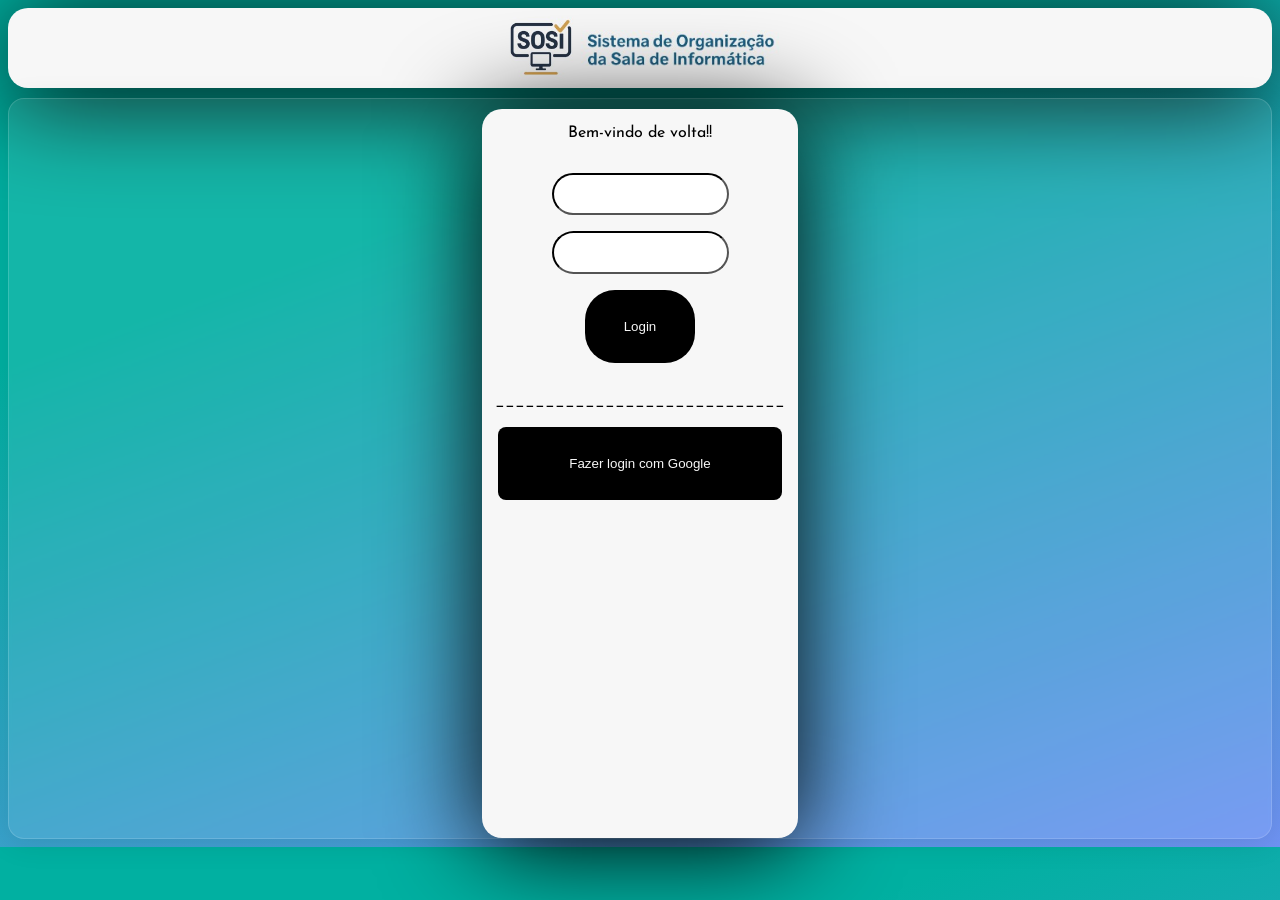
==== FrontEnd/Login/index.html @ f2020dcb "add frontendo" ====
<!DOCTYPE html>
<html>
    <head>
        <title>Projeto Sosi login</title>
        <link rel="stylesheet" href="./style.css">
        <link rel="script" href="script.js">
    </head>

    <header>
        <img src="../imsource/icon.png" class="img"> <img src="../imsource/desc.jpeg" class="img2">
    </header>

    <body>
        <div class="vidro">
            <div class="inside">
                <p>Bem-vindo de volta!!</p>
                <br>
                <input type="email" class="inp"><br>
                <input type="password" class="inp"><br>
                <button class="button" onclick="check()">Login</button>
                <br>
                <p>_____________________________</p>
                <button class="fazerL">Fazer login com Google</button>
            </div>
    </body>

    <footer>

    </footer>
</html>
---- FrontEnd/Login/style.css ----
@import url('https://fonts.googleapis.com/css2?family=Bytesized&family=Josefin+Sans:ital,wght@0,100..700;1,100..700&family=Micro+5&family=Zalando+Sans+Expanded:ital,wght@0,200..900;1,200..900&display=swap');
html{
    font-family: 'Josefin Sans';
}
body {
    text-align: center;
    background: #6F93F3;
    background: linear-gradient(340deg, rgba(111, 147, 243, 1) 0%, rgba(1, 176, 161, 1) 72%);
}

header{
    background-color: rgba(247, 247, 247, 1);
    height: 80px;
    border-radius: 20px;
    box-shadow: 0px 10px 100px black;
    display: flex;
    align-items: center;
    justify-content: center;
}


.inside {
    background-color: rgba(247, 247, 247, 1);
    height: 81vh;
    border-radius: 20px;
    box-shadow: 0px 10px 100px black;
    width: 25%;
    margin-top: 10px;
    display: flex;
    flex-direction: column;
    justify-content: flex-start;
    flex-wrap: nowrap;
    align-items: center;
}
.vidro {
    background: rgba(255, 255, 255, 0.08);
    border-radius: 16px;
    box-shadow: 0 4px 30px rgba(0, 0, 0, 0.1);
    backdrop-filter: blur(1.9px);
    -webkit-backdrop-filter: blur(1.9px);
    border: 1px solid rgba(255, 255, 255, 0.15);
    display: flex;
    flex-direction: column;
    justify-content: center;
    align-items: center;
    margin-top: 10px;
}
.inp{
    height: 5%;
    border-color: black;
    border-radius: 50px;
}
.button{
    background-color: black;
    color: rgba(247, 247, 247, 1);
    border-radius: 30px;
    height: 10%;
    width: 35%;
    border: black;
}

.button:hover{
    cursor: pointer;
    animation: Log, 5s, linear;
    
}

@keyframes Log {
    0% {border-color: #6F93F3; 
        border-color: linear-gradient(340deg, rgba(111, 147, 243, 1) 0%, rgba(1, 176, 161, 1) 72%);}
    50% {border-color: #ff0554; 
        border-color: linear-gradient(340deg, rgb(206, 0, 110) 0%, rgb(235, 62, 163) 72%);}
    
    }

.fazerL {
    background-color: black;
    color: rgba(247, 247, 247, 1);
    border-radius: 8px;
    height: 10%;
    width: 90%;
    border: black;
}

.troço{
    position: absolute;
    background-color: white;
    height: 450px;
    opacity: 0.9;
    background: linear-gradient(173deg, rgba(136, 255, 255, 1) 0%, rgb(22, 54, 210) 100%);
    border-radius: 20px;
    width: 720px;
    box-shadow: 0px 5px 10px rgba(0, 0, 0, 0.34);
    top: 25%;
    right: 20%;
}

.cont {
    border: transparent;
    position: absolute;
    top: 6%;
    right: 22%;
    height: 30px;
    border-radius: 20px;
    box-shadow: 0px 5px 10px rgba(0, 0, 0, 0.34);
}

.img {
    height: 100%;
}

.img2 {
    height: 45%;
}


@media (max-width: 500px) {
    .inside {
    background-color: rgba(247, 247, 247, 1);
    height: 81vh;
    border-radius: 20px;
    box-shadow: 0px 10px 100px black;
    width: 25%;
    margin-top: 10px;
    display: flex;
    flex-direction: column;
    justify-content: flex-start;
    flex-wrap: nowrap;
    align-items: center;
}
.vidro {
    background: rgba(255, 255, 255, 0.08);
    border-radius: 16px;
    box-shadow: 0 4px 30px rgba(0, 0, 0, 0.1);
    backdrop-filter: blur(1.9px);
    -webkit-backdrop-filter: blur(1.9px);
    border: 1px solid rgba(255, 255, 255, 0.15);
    display: flex;
    flex-direction: column;
    justify-content: center;
    align-items: center;
    margin-top: 10px;
}
.inp{
    height: 5%;
    border-color: black;
    border-radius: 50px;
}
.button{
    background-color: black;
    color: rgba(247, 247, 247, 1);
    border-radius: 30px;
    height: 10%;
    width: 35%;
    border: black;
}

.fazerL {
    background-color: black;
    color: rgba(247, 247, 247, 1);
    border-radius: 8px;
    height: 10%;
    width: 90%;
    border: black;
}

.troço{
    position: absolute;
    background-color: white;
    height: 450px;
    opacity: 0.9;
    background: linear-gradient(173deg, rgba(136, 255, 255, 1) 0%, rgb(22, 54, 210) 100%);
    border-radius: 20px;
    width: 720px;
    box-shadow: 0px 5px 10px rgba(0, 0, 0, 0.34);
    top: 25%;
    right: 20%;
}

.cont {
    border: transparent;
    position: absolute;
    top: 6%;
    right: 22%;
    height: 30px;
    border-radius: 20px;
    box-shadow: 0px 5px 10px rgba(0, 0, 0, 0.34);
}

.img {
    height: 100%;
}

.img2 {
    height: 45%;
}

}
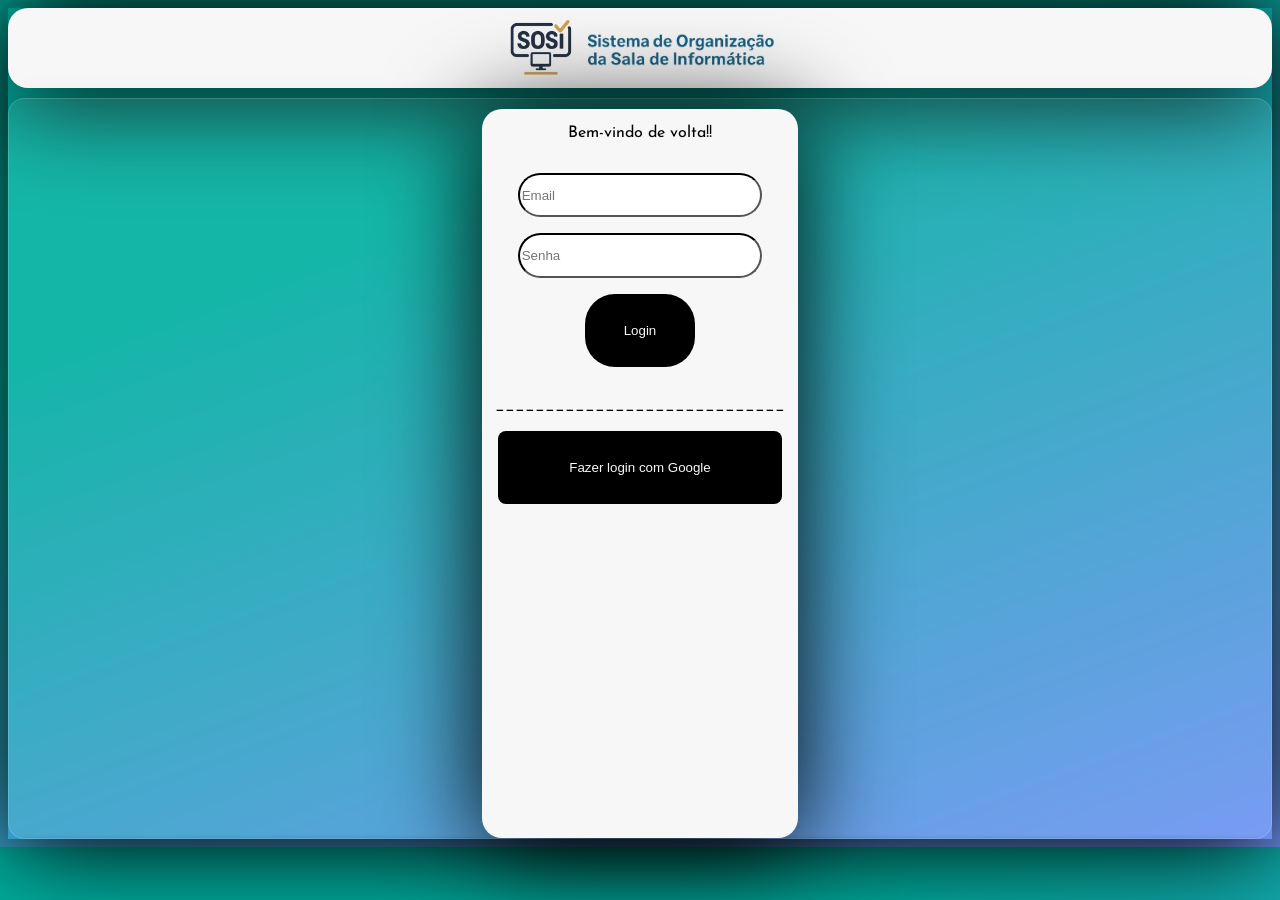
==== commit c5c5a83e: "integrando com o post" ====
--- a/FrontEnd/Login/index.html
+++ b/FrontEnd/Login/index.html
@@ -1,30 +1,31 @@
 <!DOCTYPE html>
 <html>
-    <head>
-        <title>Projeto Sosi login</title>
-        <link rel="stylesheet" href="./style.css">
-        <link rel="script" href="script.js">
-    </head>
+<head>
+    <title>Projeto Sosi login</title>
+    <link rel="stylesheet" href="./style.css">
+    <script defer src="./script.js"></script>
+</head>
 
-    <header>
-        <img src="../imsource/icon.png" class="img"> <img src="../imsource/desc.jpeg" class="img2">
-    </header>
+<header>
+    <img src="../imsource/icon.png" class="img">
+    <img src="../imsource/desc.jpeg" class="img2">
+</header>
 
-    <body>
-        <div class="vidro">
-            <div class="inside">
-                <p>Bem-vindo de volta!!</p>
-                <br>
-                <input type="email" class="inp"><br>
-                <input type="password" class="inp"><br>
-                <button class="button" onclick="check()">Login</button>
-                <br>
-                <p>_____________________________</p>
-                <button class="fazerL">Fazer login com Google</button>
-            </div>
-    </body>
+<body>
+    <div class="vidro">
+        <div class="inside">
+            <p>Bem-vindo de volta!!</p>
+            <br>
+            <input id="email" name="email" type="email" class="inp" placeholder="Email"><br>
+            <input id="senha" name="senha" type="password" class="inp" placeholder="Senha"><br>
 
-    <footer>
+            <button class="button" type="submit" id="btnLogin">Login</button>
+            <br>
+            <p>_____________________________</p>
+            <button class="fazerL">Fazer login com Google</button>
+        </div>
+    </div>
+</body>
 
-    </footer>
+<footer></footer>
 </html>
--- a/FrontEnd/Login/style.css
+++ b/FrontEnd/Login/style.css
@@ -7,6 +7,7 @@
     text-align: center;
     background: #6F93F3;
     background: linear-gradient(340deg, rgba(111, 147, 243, 1) 0%, rgba(1, 176, 161, 1) 72%);
+    box-shadow: 0px 10px 100px
 }
 
 header{
@@ -47,6 +48,8 @@
     margin-top: 10px;
 }
 .inp{
+    padding: 2px;
+    width: 75%;
     height: 5%;
     border-color: black;
     border-radius: 50px;
